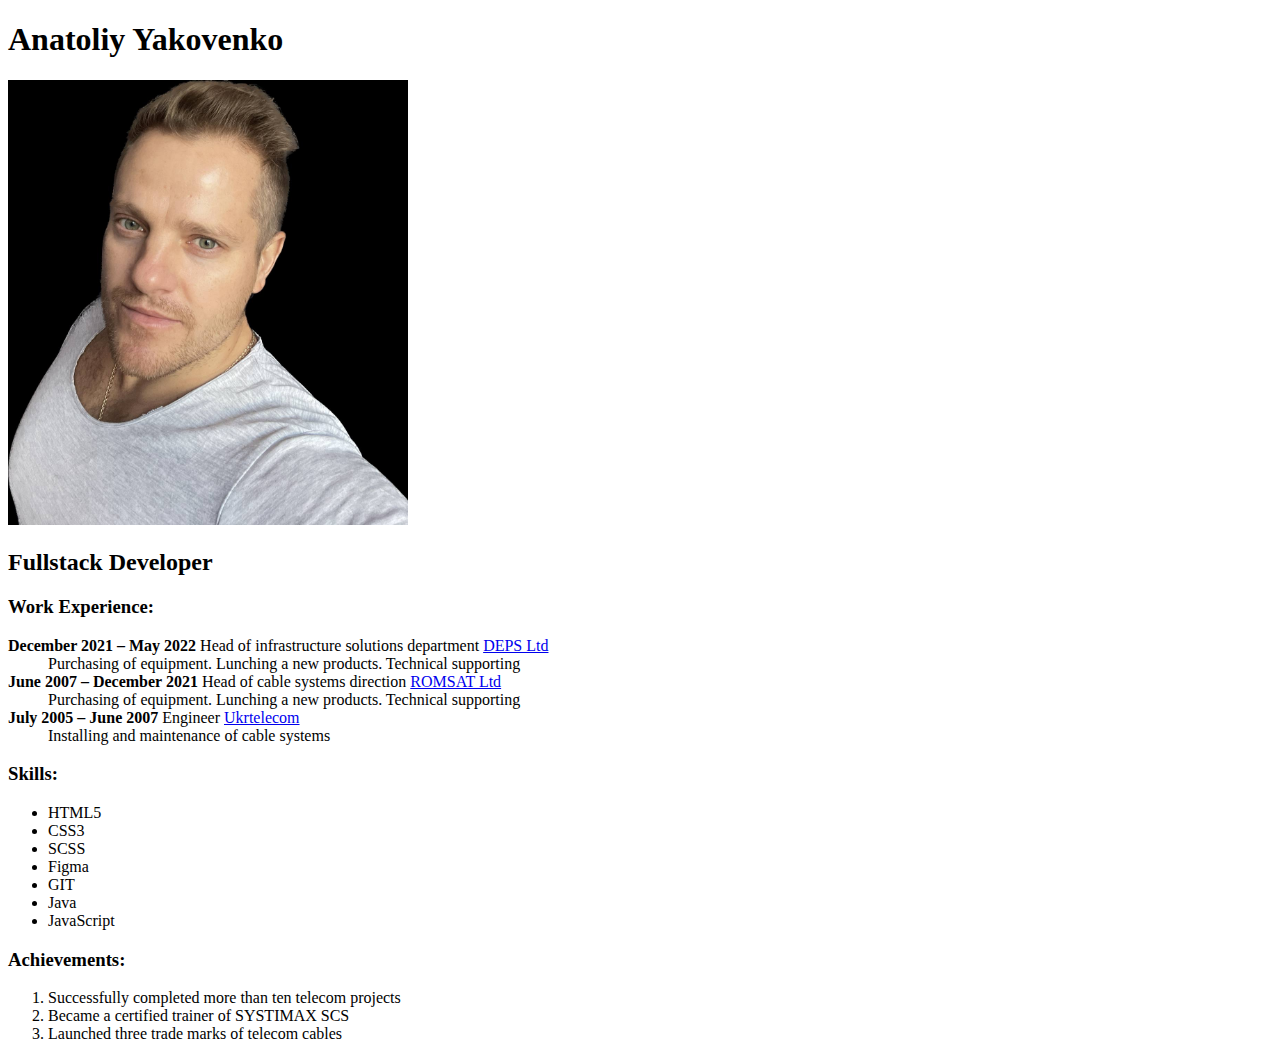
==== index.html @ e4778711 "finish homework 4" ====
<!DOCTYPE html>
<html lang="en">
  <head>
    <meta charset="UTF-8" />
    <meta http-equiv="X-UA-Compatible" content="IE=edge" />
    <meta name="viewport" content="width=device-width, initial-scale=1.0" />
    <title>Anatoliy Yakovenko</title>
  </head>
  <body>
    <h1>Anatoliy Yakovenko</h1>
    <img src="./anatoliy.jpeg" alt="man is making a selfie" width="400"/>
    <h2>Fullstack Developer</h2>
    <h3>Work Experience:</h3>
    <dl>
      <dt>
        <b>December 2021 – May 2022</b> Head of infrastructure solutions
        department <a href="https://deps.ua/ua/">DEPS Ltd</a>
      </dt>
      <dd>
        Purchasing of equipment. Lunching a new products. Technical supporting
      </dd>

      <dt>
        <b>June 2007 – December 2021</b> Head of cable systems direction
        <a href="https://romsat.ua/">ROMSAT Ltd</a>
      </dt>
      <dd>
        Purchasing of equipment. Lunching a new products. Technical supporting
      </dd>

      <dt>
        <b>July 2005 – June 2007</b> Engineer
        <a href="https://ukrtelecom.in.ua/">Ukrtelecom</a>
      </dt>
      <dd>Installing and maintenance of cable systems</dd>
    </dl>

    <h3>Skills:</h3>
    <ul>
      <li>HTML5</li>
      <li>CSS3</li>
      <li>SCSS</li>
      <li>Figma</li>
      <li>GIT</li>
      <li>Java</li>
      <li>JavaScript</li>
    </ul>
    <h3>Achievements:</h3>
    <ol>
      <li>Successfully completed more than ten telecom projects</li>
      <li>Became a certified trainer of SYSTIMAX SCS</li>
      <li>Launched three trade marks of telecom cables</li>
    </ol>
  </body>
</html>
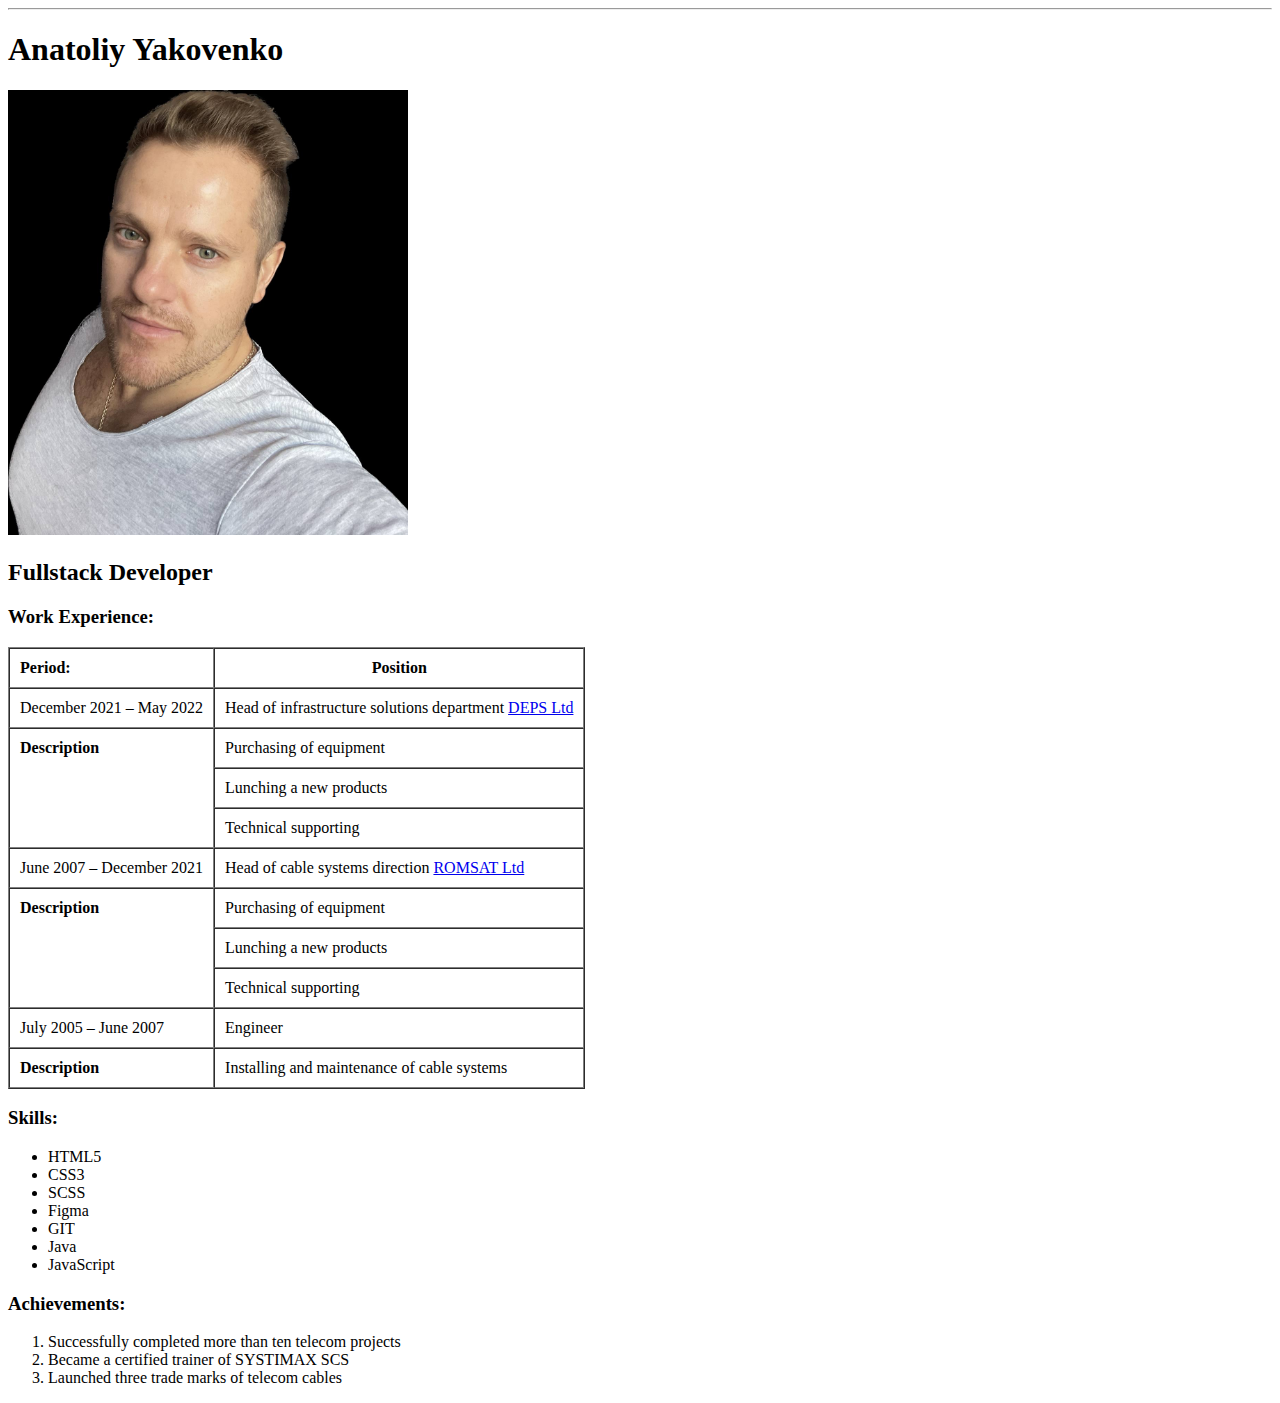
==== commit 6332ba4a: "Lesson 5: working with tables" ====
--- a/index.html
+++ b/index.html
@@ -7,11 +7,58 @@
     <title>Anatoliy Yakovenko</title>
   </head>
   <body>
+    <hr>
     <h1>Anatoliy Yakovenko</h1>
     <img src="./anatoliy.jpeg" alt="man is making a selfie" width="400"/>
     <h2>Fullstack Developer</h2>
     <h3>Work Experience:</h3>
-    <dl>
+      
+      <table border="1" cellspacing="0" cellpadding="10px">
+        <thead>
+          <tr>
+            <th align="start">Period:</th>
+            <th>Position</th>
+          </tr>
+        </thead>
+        <tbody>
+          <tr >
+            <td align="start">December 2021 – May 2022</td>
+            <td>Head of infrastructure solutions
+              department <a href="https://deps.ua/ua/">DEPS Ltd</a></td>
+          </tr>
+          <tr>
+             <td rowspan="3" valign="top"><strong>Description</strong></td>
+             <td>Purchasing of equipment</td>  
+          </tr>
+             <td>Lunching a new products</td>
+          <tr>
+            <td>Technical supporting</td>
+          </tr>
+          <tr>
+             <td align="start">June 2007 – December 2021</td>
+             <td>Head of cable systems direction <a href="https://romsat.ua/">ROMSAT Ltd</a></td>
+          </tr>
+          <tr>
+              <td rowspan="3" valign="top"><strong>Description</strong></td>
+              <td>Purchasing of equipment</td>  
+            </tr>
+               <td>Lunching a new products</td>
+            <tr>
+              <td>Technical supporting</td>
+            </tr>
+          </tr>
+          <td align="start">July 2005 – June 2007</td>
+             <td>Engineer</td>
+          </tr>
+          <tr>
+              <td rowspan="3" valign="top"><strong>Description</strong></td>
+              <td>Installing and maintenance of cable systems</td>  
+            </tr>
+        </tbody>
+      </table>
+   
+
+    <!-- <dl>
       <dt>
         <b>December 2021 – May 2022</b> Head of infrastructure solutions
         department <a href="https://deps.ua/ua/">DEPS Ltd</a>
@@ -33,7 +80,7 @@
         <a href="https://ukrtelecom.in.ua/">Ukrtelecom</a>
       </dt>
       <dd>Installing and maintenance of cable systems</dd>
-    </dl>
+    </dl> -->
 
     <h3>Skills:</h3>
     <ul>
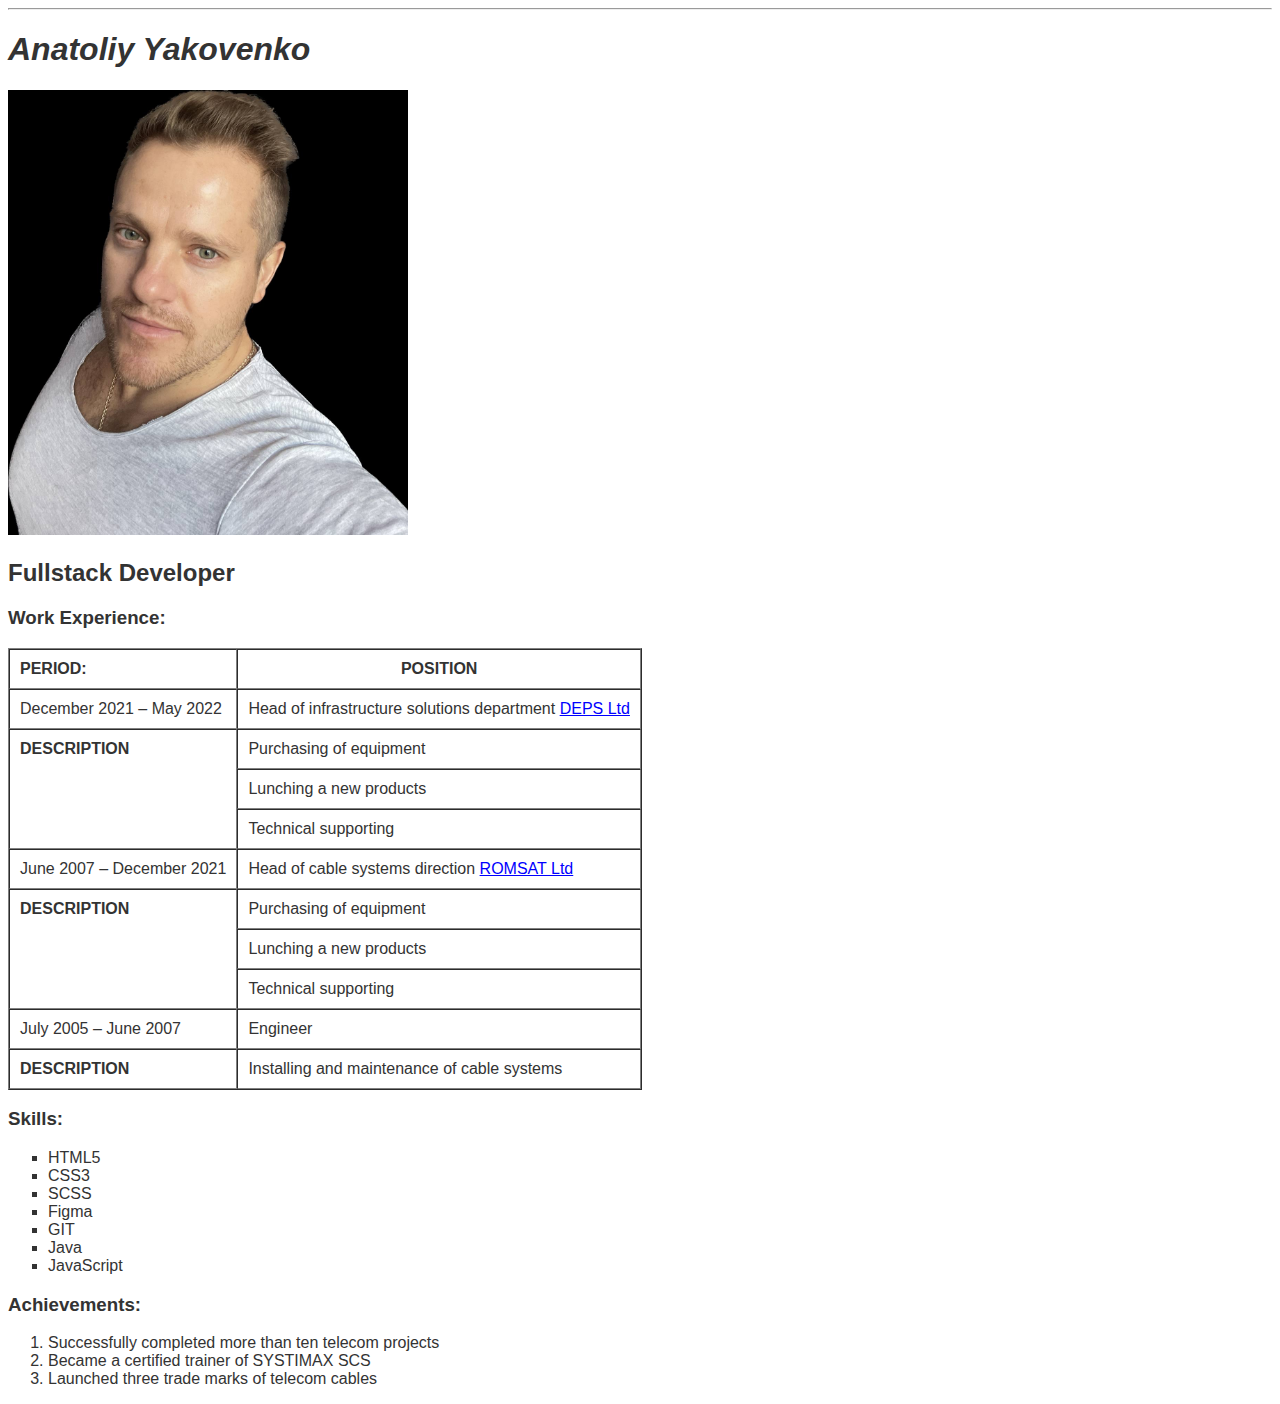
==== commit 8b1b3b6b: "finish lesson 7 css" ====
--- a/index.html
+++ b/index.html
@@ -5,85 +5,60 @@
     <meta http-equiv="X-UA-Compatible" content="IE=edge" />
     <meta name="viewport" content="width=device-width, initial-scale=1.0" />
     <title>Anatoliy Yakovenko</title>
+    <link rel="stylesheet" href="./styles.css" />
   </head>
   <body>
     <hr>
-    <h1>Anatoliy Yakovenko</h1>
+    <h1 class="name">Anatoliy Yakovenko</h1>
     <img src="./anatoliy.jpeg" alt="man is making a selfie" width="400"/>
-    <h2>Fullstack Developer</h2>
+    <h2 class="job-title">Fullstack Developer</h2>
     <h3>Work Experience:</h3>
       
       <table border="1" cellspacing="0" cellpadding="10px">
         <thead>
           <tr>
-            <th align="start">Period:</th>
-            <th>Position</th>
+            <th class="table-title" align="left">Period:</th>
+            <th class="table-title">Position</th>
           </tr>
         </thead>
         <tbody>
           <tr >
-            <td align="start">December 2021 – May 2022</td>
+            <td align="left">December 2021 – May 2022</td>
             <td>Head of infrastructure solutions
               department <a href="https://deps.ua/ua/">DEPS Ltd</a></td>
           </tr>
           <tr>
-             <td rowspan="3" valign="top"><strong>Description</strong></td>
-             <td>Purchasing of equipment</td>  
+            <td class="table-title" rowspan="3" valign="top"><strong>Description</strong></td>
+            <td>Purchasing of equipment</td>  
           </tr>
-             <td>Lunching a new products</td>
+            <td>Lunching a new products</td>
           <tr>
             <td>Technical supporting</td>
           </tr>
           <tr>
-             <td align="start">June 2007 – December 2021</td>
-             <td>Head of cable systems direction <a href="https://romsat.ua/">ROMSAT Ltd</a></td>
+            <td align="left">June 2007 – December 2021</td>
+            <td>Head of cable systems direction <a href="https://romsat.ua/">ROMSAT Ltd</a></td>
           </tr>
           <tr>
-              <td rowspan="3" valign="top"><strong>Description</strong></td>
+              <td class="table-title" rowspan="3" valign="top"><strong>Description</strong></td>
               <td>Purchasing of equipment</td>  
-            </tr>
-               <td>Lunching a new products</td>
+          </tr>
+            <td>Lunching a new products</td>
             <tr>
               <td>Technical supporting</td>
-            </tr>
           </tr>
-          <td align="start">July 2005 – June 2007</td>
-             <td>Engineer</td>
+          </tr>
+          <td align="left">July 2005 – June 2007</td>
+            <td>Engineer</td>
           </tr>
           <tr>
-              <td rowspan="3" valign="top"><strong>Description</strong></td>
+              <td class="table-title" rowspan="3" valign="top"><strong>Description</strong></td>
               <td>Installing and maintenance of cable systems</td>  
             </tr>
         </tbody>
       </table>
-   
-
-    <!-- <dl>
-      <dt>
-        <b>December 2021 – May 2022</b> Head of infrastructure solutions
-        department <a href="https://deps.ua/ua/">DEPS Ltd</a>
-      </dt>
-      <dd>
-        Purchasing of equipment. Lunching a new products. Technical supporting
-      </dd>
-
-      <dt>
-        <b>June 2007 – December 2021</b> Head of cable systems direction
-        <a href="https://romsat.ua/">ROMSAT Ltd</a>
-      </dt>
-      <dd>
-        Purchasing of equipment. Lunching a new products. Technical supporting
-      </dd>
-
-      <dt>
-        <b>July 2005 – June 2007</b> Engineer
-        <a href="https://ukrtelecom.in.ua/">Ukrtelecom</a>
-      </dt>
-      <dd>Installing and maintenance of cable systems</dd>
-    </dl> -->
-
     <h3>Skills:</h3>
-    <ul>
+    <ul class="skills-list">
       <li>HTML5</li>
       <li>CSS3</li>
       <li>SCSS</li>
--- a/styles.css
+++ b/styles.css
@@ -0,0 +1,25 @@
+body{
+    font-family: Arial, Helvetica, sans-serif;
+    color: #333;   
+}
+.name{
+    font-style: oblique;
+}
+.job-title{
+    font-weight: bold;
+}
+.table-title{
+    text-transform: uppercase;
+}
+a:link{
+    color: #00f;
+}
+a:visited{
+    color: #005;
+}
+a:hover{
+    text-decoration: none;
+}
+.skills-list{
+    list-style-type:square;
+}
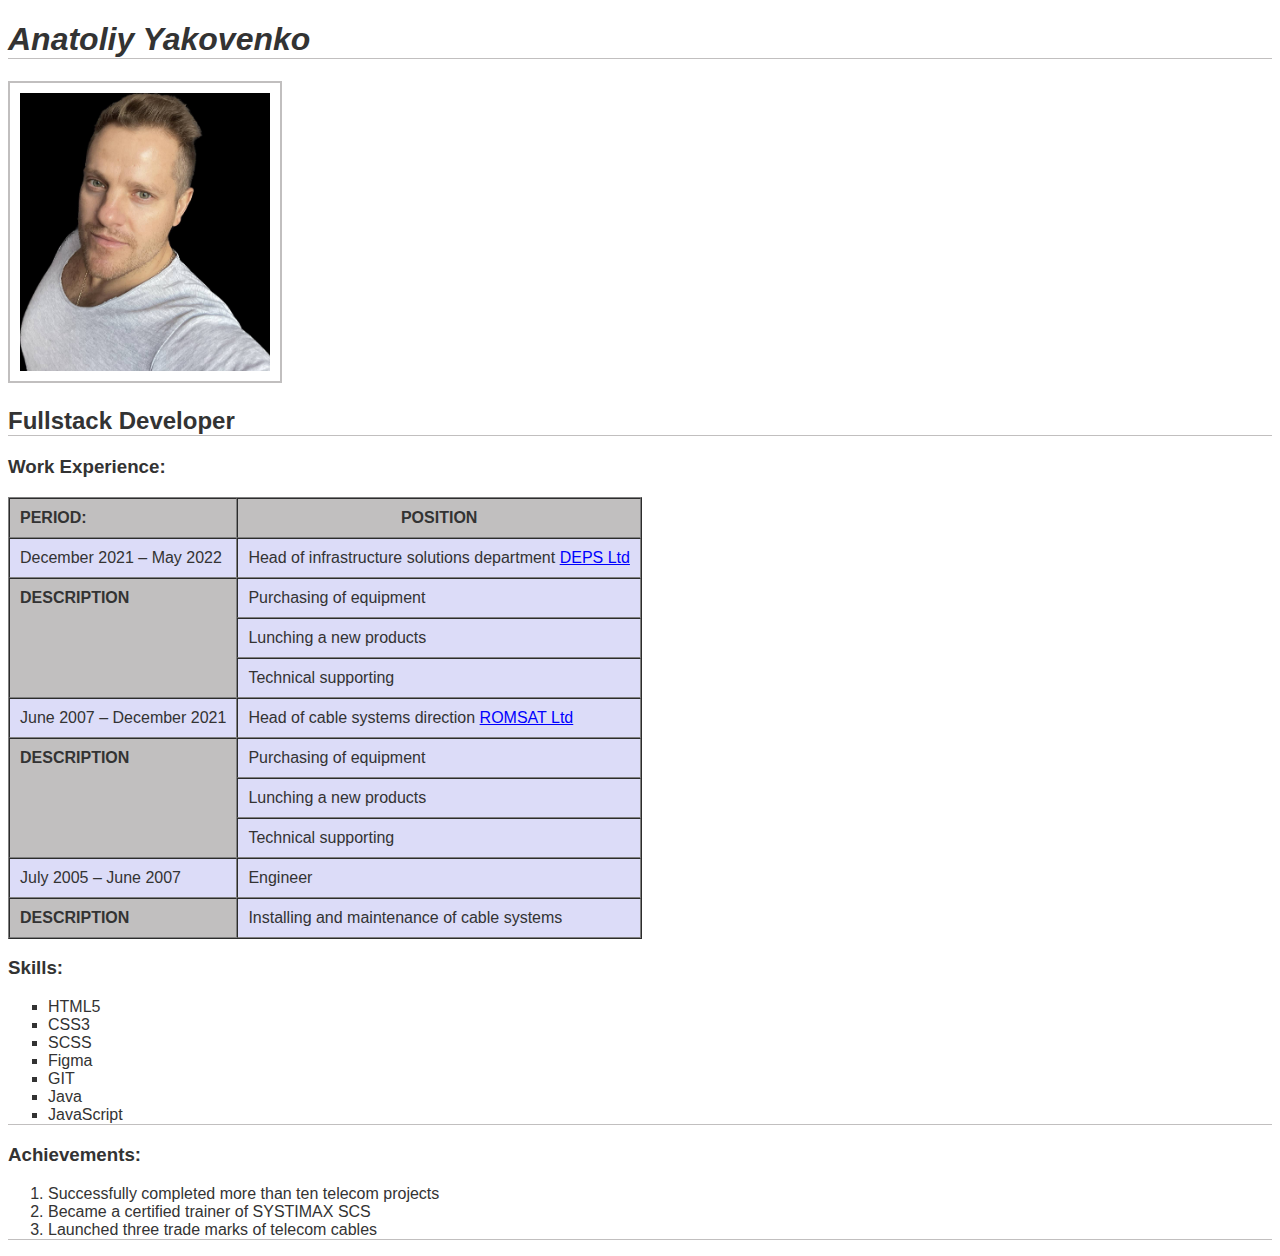
==== commit 24365051: "lesson-8 work with css" ====
--- a/index.html
+++ b/index.html
@@ -8,13 +8,12 @@
     <link rel="stylesheet" href="./styles.css" />
   </head>
   <body>
-    <hr>
     <h1 class="name">Anatoliy Yakovenko</h1>
-    <img src="./anatoliy.jpeg" alt="man is making a selfie" width="400"/>
+    <img src="./anatoliy.jpeg" alt="man is making a selfie" width="250"/>
     <h2 class="job-title">Fullstack Developer</h2>
     <h3>Work Experience:</h3>
       
-      <table border="1" cellspacing="0" cellpadding="10px">
+      <table class="cv-table" border="1" cellspacing="0" cellpadding="10px">
         <thead>
           <tr>
             <th class="table-title" align="left">Period:</th>
@@ -68,7 +67,7 @@
       <li>JavaScript</li>
     </ul>
     <h3>Achievements:</h3>
-    <ol>
+    <ol class="achievements-list">
       <li>Successfully completed more than ten telecom projects</li>
       <li>Became a certified trainer of SYSTIMAX SCS</li>
       <li>Launched three trade marks of telecom cables</li>
--- a/styles.css
+++ b/styles.css
@@ -4,12 +4,22 @@
 }
 .name{
     font-style: oblique;
+    border-bottom: 1px solid rgb(193, 191, 191);
+}
+img{
+    padding: 10px;
+    border: 2px solid rgb(193, 191, 191);
 }
 .job-title{
     font-weight: bold;
+    border-bottom: 1px solid rgb(193, 191, 191);
+}
+.cv-table{
+    background-color: rgb(220, 220, 248);
 }
 .table-title{
     text-transform: uppercase;
+    background-color: rgb(193, 191, 191);
 }
 a:link{
     color: #00f;
@@ -22,4 +32,8 @@
 }
 .skills-list{
     list-style-type:square;
+    border-bottom: 1px solid rgb(193, 191, 191);
 }
+.achievements-list{
+    border-bottom: 1px solid rgb(193, 191, 191);
+}
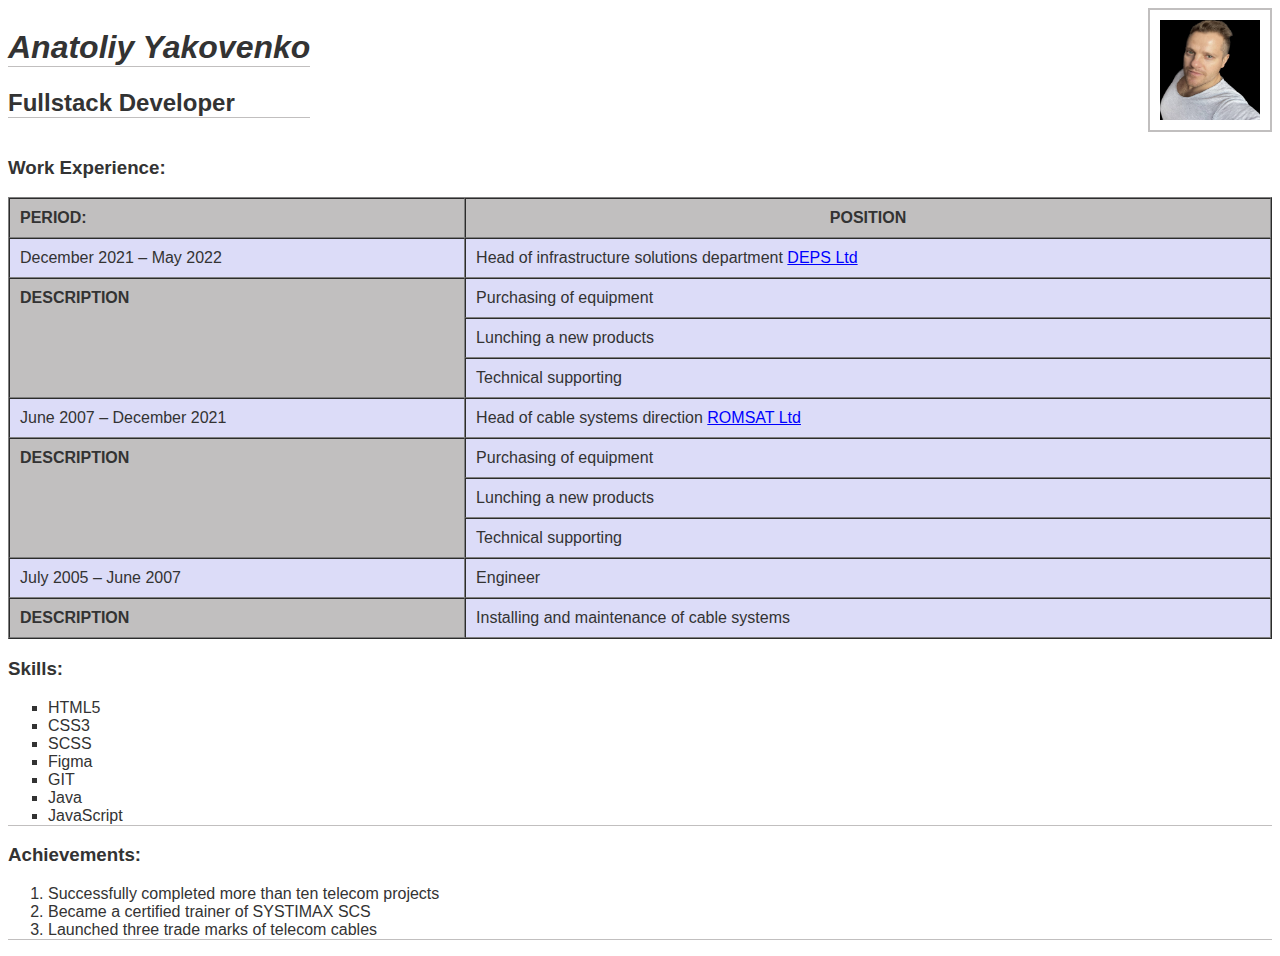
==== commit 027beffe: "Merge pull request #1 from AnatoliyYakovenko/Lesson9" ====
--- a/index.html
+++ b/index.html
@@ -8,69 +8,75 @@
     <link rel="stylesheet" href="./styles.css" />
   </head>
   <body>
-    <h1 class="name">Anatoliy Yakovenko</h1>
-    <img src="./anatoliy.jpeg" alt="man is making a selfie" width="250"/>
-    <h2 class="job-title">Fullstack Developer</h2>
-    <h3>Work Experience:</h3>
+    <div class="top-part">
+      <div class="top-part__title">
+        <h1 class="name">Anatoliy Yakovenko</h1>
+        <h2 class="job-title">Fullstack Developer</h2>
+      </div>
+      <img src="./anatoliy.jpeg" alt="man is making a selfie"/>
+    </div>
+    <div class="main-info">
+      <h3>Work Experience:</h3>
       
-      <table class="cv-table" border="1" cellspacing="0" cellpadding="10px">
-        <thead>
-          <tr>
-            <th class="table-title" align="left">Period:</th>
-            <th class="table-title">Position</th>
-          </tr>
-        </thead>
-        <tbody>
-          <tr >
-            <td align="left">December 2021 – May 2022</td>
-            <td>Head of infrastructure solutions
-              department <a href="https://deps.ua/ua/">DEPS Ltd</a></td>
-          </tr>
-          <tr>
-            <td class="table-title" rowspan="3" valign="top"><strong>Description</strong></td>
-            <td>Purchasing of equipment</td>  
-          </tr>
-            <td>Lunching a new products</td>
-          <tr>
-            <td>Technical supporting</td>
-          </tr>
-          <tr>
-            <td align="left">June 2007 – December 2021</td>
-            <td>Head of cable systems direction <a href="https://romsat.ua/">ROMSAT Ltd</a></td>
-          </tr>
-          <tr>
+        <table class="cv-table" border="1" cellspacing="0" cellpadding="10px">
+          <thead>
+            <tr>
+              <th class="table-title" align="left">Period:</th>
+              <th class="table-title">Position</th>
+            </tr>
+          </thead>
+          <tbody>
+            <tr >
+              <td align="left">December 2021 – May 2022</td>
+              <td>Head of infrastructure solutions
+                department <a href="https://deps.ua/ua/">DEPS Ltd</a></td>
+            </tr>
+            <tr>
               <td class="table-title" rowspan="3" valign="top"><strong>Description</strong></td>
-              <td>Purchasing of equipment</td>  
-          </tr>
-            <td>Lunching a new products</td>
+              <td>Purchasing of equipment</td>
+            </tr>
+              <td>Lunching a new products</td>
             <tr>
               <td>Technical supporting</td>
-          </tr>
-          </tr>
-          <td align="left">July 2005 – June 2007</td>
-            <td>Engineer</td>
-          </tr>
-          <tr>
-              <td class="table-title" rowspan="3" valign="top"><strong>Description</strong></td>
-              <td>Installing and maintenance of cable systems</td>  
             </tr>
-        </tbody>
-      </table>
-    <h3>Skills:</h3>
-    <ul class="skills-list">
-      <li>HTML5</li>
-      <li>CSS3</li>
-      <li>SCSS</li>
-      <li>Figma</li>
-      <li>GIT</li>
-      <li>Java</li>
-      <li>JavaScript</li>
-    </ul>
-    <h3>Achievements:</h3>
-    <ol class="achievements-list">
-      <li>Successfully completed more than ten telecom projects</li>
-      <li>Became a certified trainer of SYSTIMAX SCS</li>
-      <li>Launched three trade marks of telecom cables</li>
-    </ol>
+            <tr>
+              <td align="left">June 2007 – December 2021</td>
+              <td>Head of cable systems direction <a href="https://romsat.ua/">ROMSAT Ltd</a></td>
+            </tr>
+            <tr>
+                <td class="table-title" rowspan="3" valign="top"><strong>Description</strong></td>
+                <td>Purchasing of equipment</td>
+            </tr>
+              <td>Lunching a new products</td>
+              <tr>
+                <td>Technical supporting</td>
+            </tr>
+            </tr>
+            <td align="left">July 2005 – June 2007</td>
+              <td>Engineer</td>
+            </tr>
+            <tr>
+                <td class="table-title" rowspan="3" valign="top"><strong>Description</strong></td>
+                <td>Installing and maintenance of cable systems</td>
+              </tr>
+          </tbody>
+        </table>
+      <h3>Skills:</h3>
+      <ul class="skills-list">
+        <li>HTML5</li>
+        <li>CSS3</li>
+        <li>SCSS</li>
+        <li>Figma</li>
+        <li>GIT</li>
+        <li>Java</li>
+        <li>JavaScript</li>
+      </ul>
+      <h3>Achievements:</h3>
+      <ol class="achievements-list">
+        <li>Successfully completed more than ten telecom projects</li>
+        <li>Became a certified trainer of SYSTIMAX SCS</li>
+        <li>Launched three trade marks of telecom cables</li>
+      </ol>
+    </div>
   </body>
 </html>
--- a/styles.css
+++ b/styles.css
@@ -1,12 +1,18 @@
 body{
     font-family: Arial, Helvetica, sans-serif;
     color: #333;   
+}
+.top-part{
+    display: flex;
+    justify-content: space-between;
 }
 .name{
     font-style: oblique;
     border-bottom: 1px solid rgb(193, 191, 191);
 }
 img{
+    width: 100px;
+    height: 100px;
     padding: 10px;
     border: 2px solid rgb(193, 191, 191);
 }
@@ -15,6 +21,7 @@
     border-bottom: 1px solid rgb(193, 191, 191);
 }
 .cv-table{
+    width: 100%;
     background-color: rgb(220, 220, 248);
 }
 .table-title{
